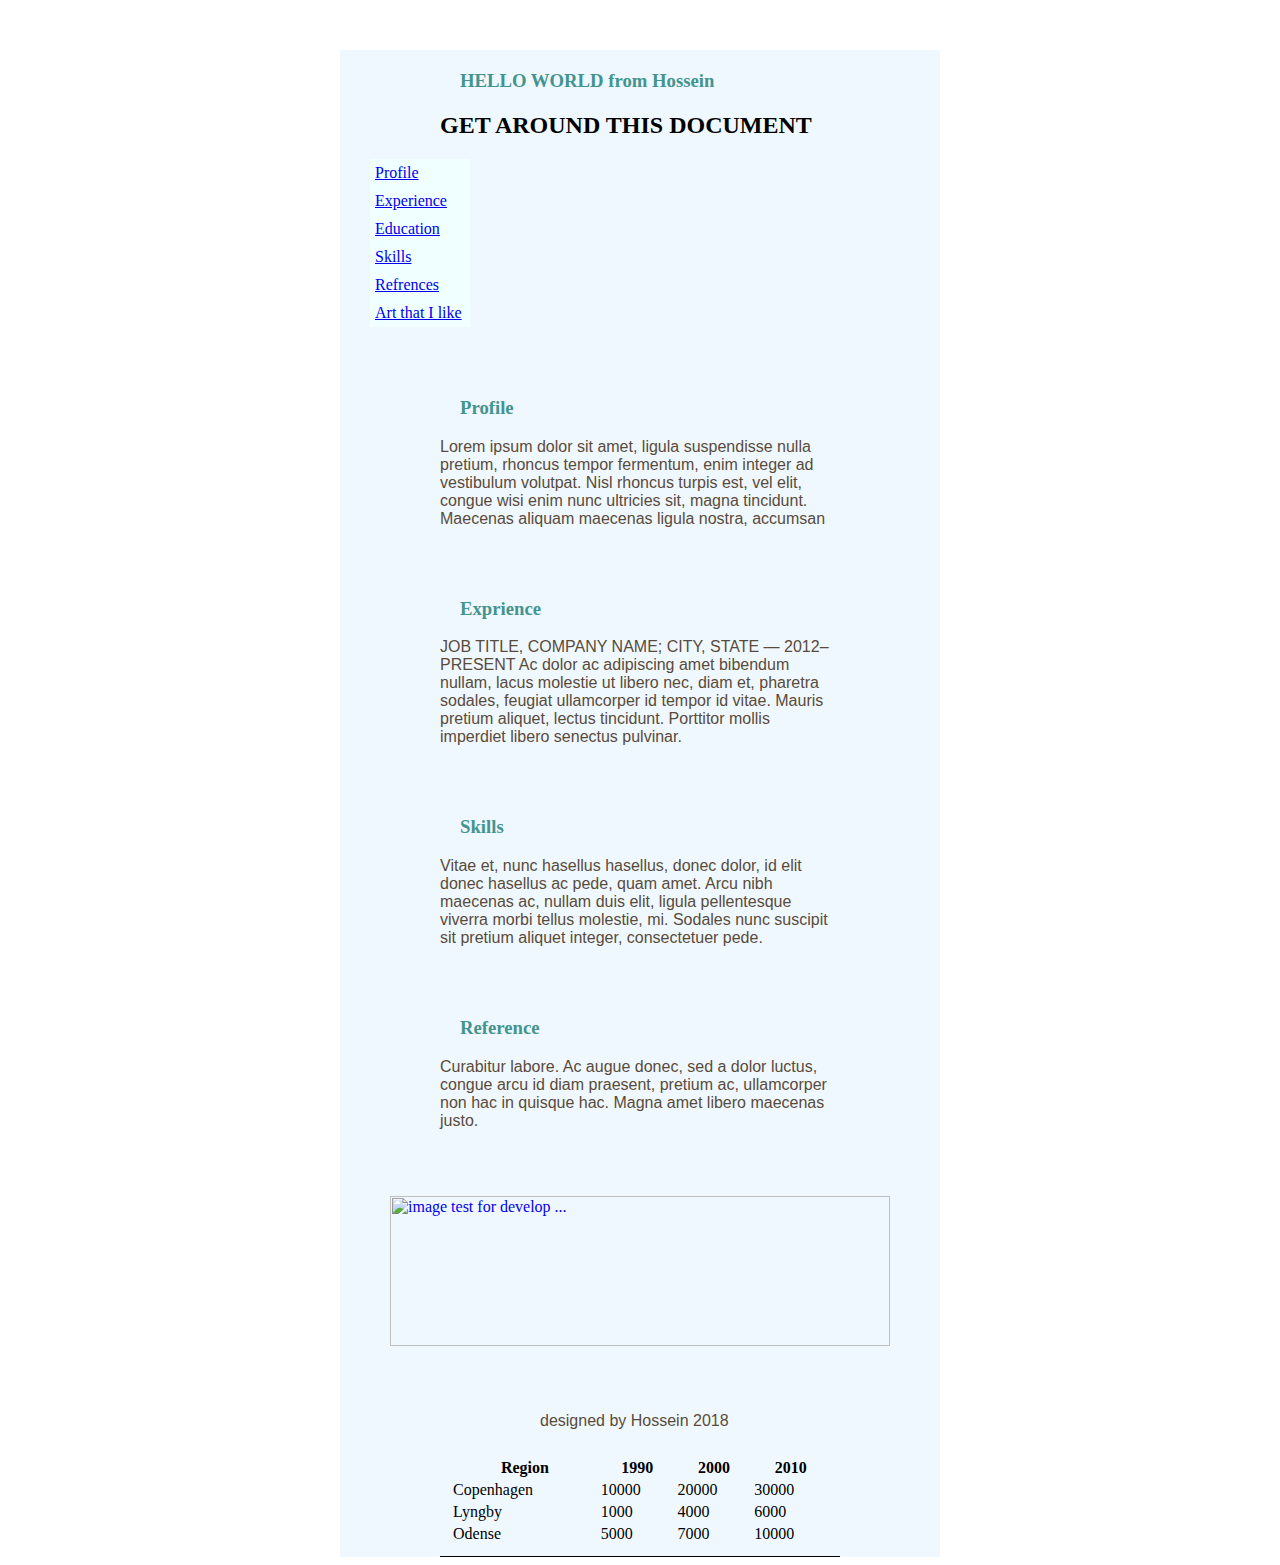
==== week0/index.html @ 6b09d0ab "Create index.html" ====
<!doctype html system>
<html>
    <head>
        <title>
               ::. Hossein .::  
        </title>
        <style type="text/css">
            .body {
    background-color: aliceblue ;
    font-family: 'Times New Roman', Times, serif ;    
    margin:  0 auto;
    width: 600px;

}
h3 {
    color: #43948e;
    background-color:aliceblue;
    margin-top: 50px;
    margin-left: 20%;
    margin-right: 20%;
    padding-top: 20px
}
p {
    font-family: 'Segoe UI', Tahoma, Geneva, Verdana, sans-serif;
    color: #594b3a;
    margin-left: 100px;
    margin-right: 100px;
}
h2{
    margin-left: 100px;
    margin-right: 100px;
}
ul{
    list-style-type: none;
    margin: 0px;
    padding: 0;
    width: 100px;
    padding-left: 5%
}
li a{
    display: block;
    background-color: azure;
    margin: 0;
    padding: 5px
}
li a:hover {
    color: crimson;
    background-color:mediumturquoise
}
#divimage{
    padding: 50px

}
#footer{
    width: 400px;
    margin-left: 100px;
    margin-right: 100px
    
}
table {
    width:400px;
    padding: 10px;
    margin: 0 auto;
    border: 1px;
    border-bottom-style: solid;

}
        </style>

    </head>
    <body>
        <div class="body">
       <div>
            <h3> HELLO WORLD from Hossein </h3>
            <h2>GET AROUND THIS DOCUMENT </h2>
        
            
                    <ul>
                      <li><a href="#">Profile</a></li>
                      <li><a href="#">Experience</a></li>
                      <li><a href="#">Education</a></li>
                      <li><a href="#">Skills</a></li>
                      <li><a href="#">Refrences</a></li>
                      <li><a href="#">Art that I like</a></li>
                    </ul>
                </div>
                <div>
                <h3>Profile</h3>
                <p>Lorem ipsum dolor sit amet, ligula suspendisse nulla pretium, rhoncus tempor fermentum, enim integer ad vestibulum volutpat. Nisl rhoncus turpis est, vel elit, congue wisi enim nunc ultricies sit, magna tincidunt. Maecenas aliquam maecenas ligula nostra, accumsan</p>
               <h3>Exprience</h3> 
               <p>JOB TITLE, COMPANY NAME; CITY, STATE — 2012–PRESENT Ac dolor ac adipiscing amet bibendum nullam, lacus molestie ut libero nec, diam et, pharetra sodales, feugiat ullamcorper id tempor id vitae. Mauris pretium aliquet, lectus tincidunt. Porttitor mollis imperdiet libero senectus pulvinar.</p>
               <h3>Skills</h3>
               <p>Vitae et, nunc hasellus hasellus, donec dolor, id elit donec hasellus ac pede, quam amet. Arcu nibh maecenas ac, nullam duis elit, ligula pellentesque viverra morbi tellus molestie, mi. Sodales nunc suscipit sit pretium aliquet integer, consectetuer pede. </p>
               <h3>Reference</h3>
               <p>Curabitur labore. Ac augue donec, sed a dolor luctus, congue arcu id diam praesent, pretium ac, ullamcorper non hac in quisque hac. Magna amet libero maecenas justo. 
               </p></div>
               <div id="divimage"><a href="http://www.google.com" target="blank" ><img src="https://github.com/hosseinz/hyf-html-css/blob/master/pexels-photo-248797.jpeg" alt="image test for develop ..."  width="500px" height=" 150"></a></div>
               <div id="footer"><p>designed by Hossein 2018</p></div>
               <table>
                    <tr >
                        <th>Region</th>
                        <th>1990</th>
                        <th>2000</th>
                        <th>2010</th>
                    </tr>
                    <tr>
                        <td>Copenhagen</td>
                        <td>10000</td>
                        <td>20000</td>
                        <td>30000</td>
                    </tr>
                    <tr>
                        <td>Lyngby</td>
                        <td>1000</td>
                        <td>4000</td>
                        <td>6000</td>
                    </tr>
                    <tr>
                        <td>Odense</td>
                        <td>5000</td>
                        <td>7000</td>
                        <td>10000</td>
                    </tr>

            </table>    
               
            </div>

            
        </body>
</html>
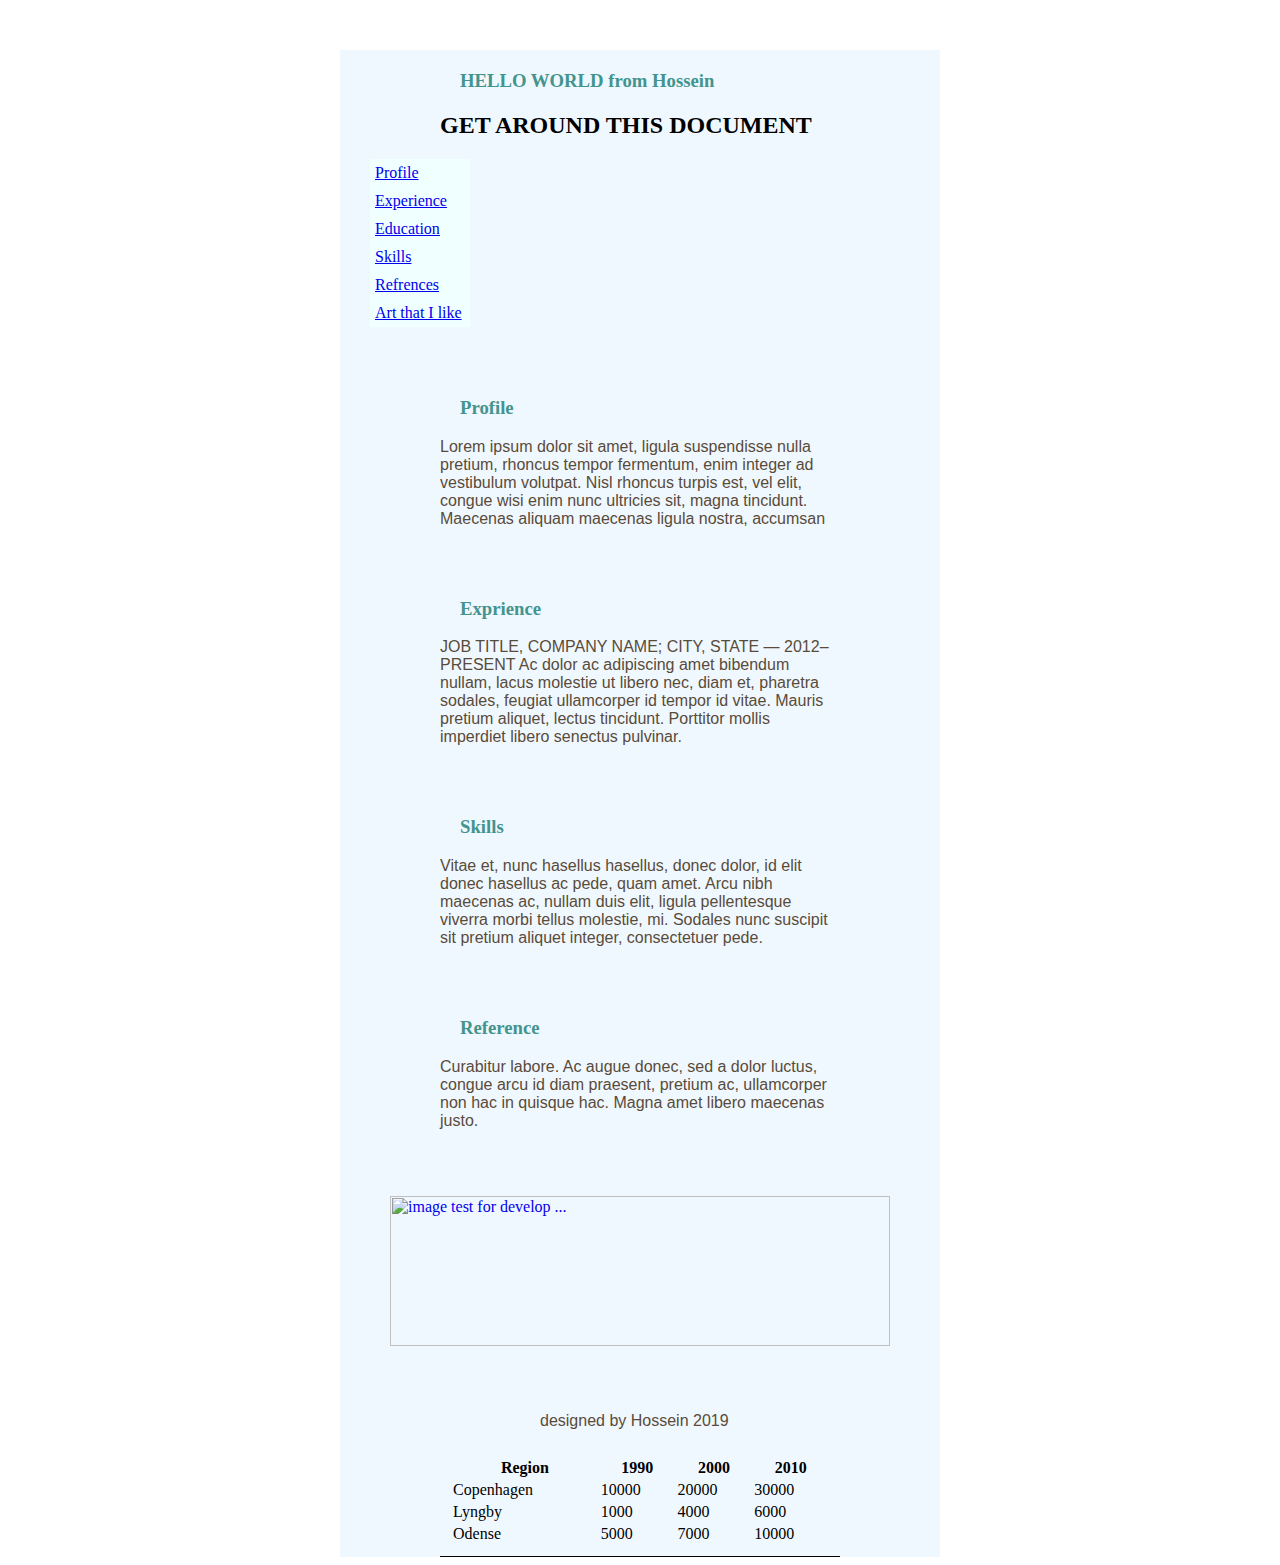
==== commit ec955835: "Update index.html" ====
--- a/week0/index.html
+++ b/week0/index.html
@@ -95,7 +95,7 @@
                <p>Curabitur labore. Ac augue donec, sed a dolor luctus, congue arcu id diam praesent, pretium ac, ullamcorper non hac in quisque hac. Magna amet libero maecenas justo. 
                </p></div>
                <div id="divimage"><a href="http://www.google.com" target="blank" ><img src="https://github.com/hosseinz/hyf-html-css/blob/master/pexels-photo-248797.jpeg" alt="image test for develop ..."  width="500px" height=" 150"></a></div>
-               <div id="footer"><p>designed by Hossein 2018</p></div>
+               <div id="footer"><p>designed by Hossein 2019</p></div>
                <table>
                     <tr >
                         <th>Region</th>
